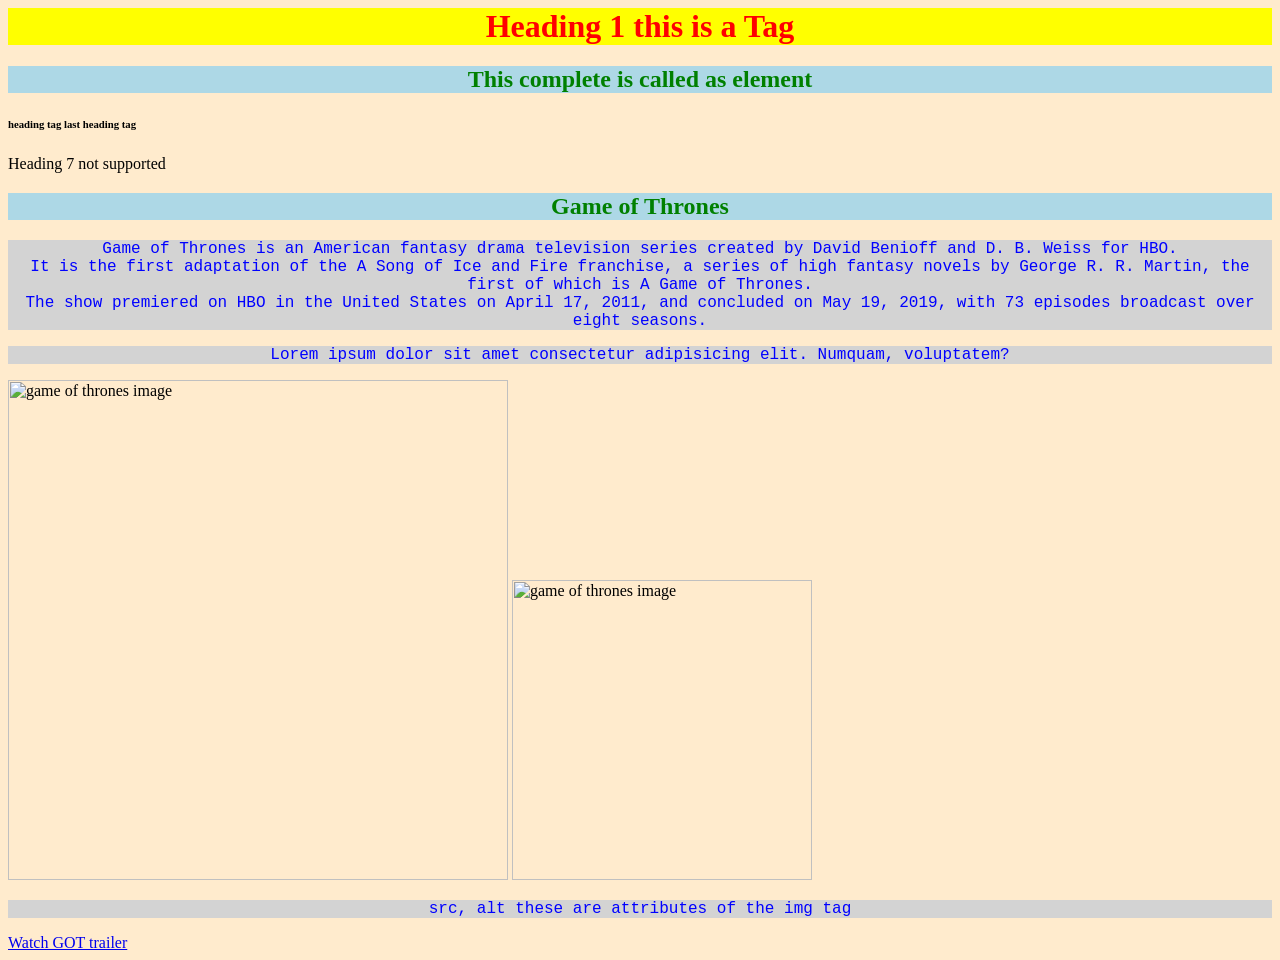
==== HTML_CSS/got.html @ a2a3b8b7 "basics of html css" ====
<html>
    <head>
        <title>Game of Thrones</title>
        <style>
            h2{
                color:green;
                background-color: lightblue;
                text-align: center;
            }
        </style>
        <link rel="stylesheet" href="got.css">
    </head>
    <body style="background-color: blanchedalmond;">
        <!-- Hello, vinod. How are you? -->
        <h1 style="color: red; background-color: yellow; text-align: center;">Heading 1 this is a Tag</h1>
        <h2>This complete is called as element</h2>
        <h6>heading tag last heading tag</h6>
        <h7>Heading 7 not supported</h7>
        <h2>Game of Thrones</h2>
        <p>Game of Thrones is an American fantasy drama television series created by David Benioff and D. B. Weiss for HBO. <br> It is the first adaptation of the A Song of Ice and Fire franchise, a series of high fantasy novels by George R. R. Martin, the first of which is A Game of Thrones. <br>The show premiered on HBO in the United States on April 17, 2011, and concluded on May 19, 2019, with 73 episodes broadcast over eight seasons.</p>
        <p>Lorem ipsum dolor sit amet consectetur adipisicing elit. Numquam, voluptatem?</p>
        <img width = "500px" src="https://images.unsplash.com/photo-1559741145-8d23c9698ef2?q=80&w=1170&auto=format&fit=crop&ixlib=rb-4.1.0&ixid=M3wxMjA3fDB8MHxwaG90by1wYWdlfHx8fGVufDB8fHx8fA%3D%3D" alt="game of thrones image">
        <img width = "300px" src="https://images.unsplash.com/photo-1570449041836-d29d89a22bc8?q=80&w=735&auto=format&fit=crop&ixlib=rb-4.1.0&ixid=M3wxMjA3fDB8MHxwaG90by1wYWdlfHx8fGVufDB8fHx8fA%3D%3D" alt="game of thrones image">
        <p>src, alt these are attributes of the img tag</p>
        <a href="https://www.youtube.com/watch?v=KPLWWIOCOOQ" target = "blank">Watch GOT trailer</a>
    </body>
</html>
---- HTML_CSS/got.css ----
p{
    color:blue;
    background-color: lightgray;
    text-align: center;
    font-family: 'Courier New', Courier, monospace;
}
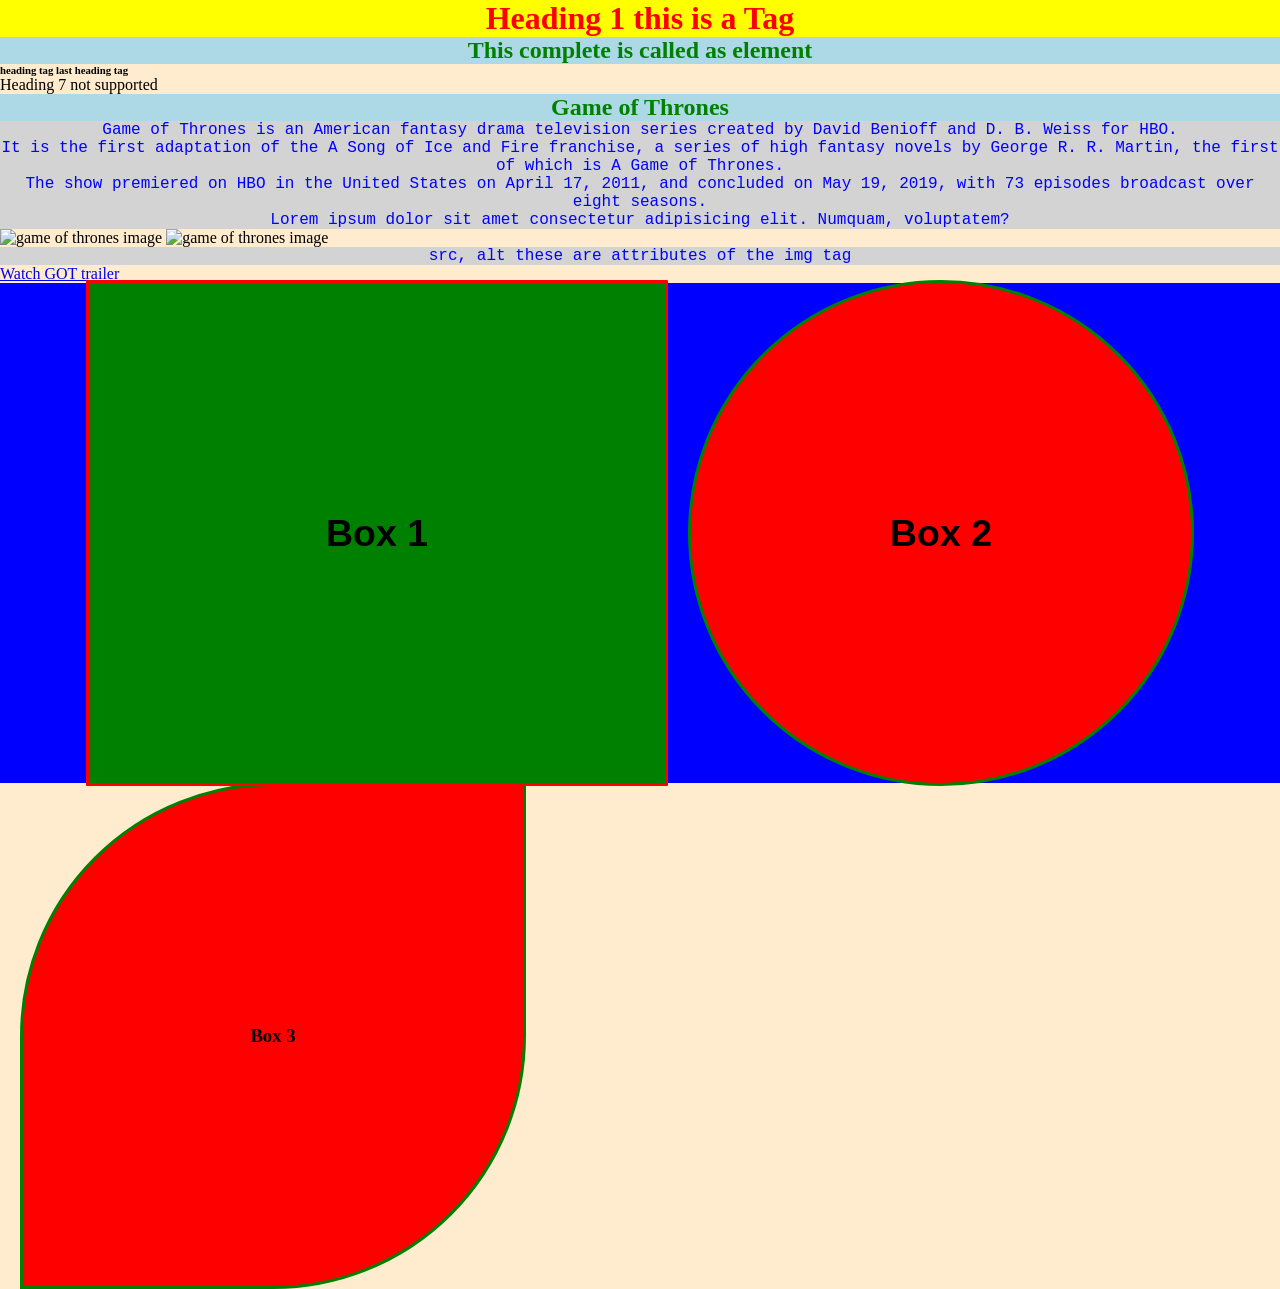
==== commit e4e47014: "more about html, css" ====
--- a/HTML_CSS/got.html
+++ b/HTML_CSS/got.html
@@ -1,5 +1,8 @@
-<html>
+<!DOCTYPE html>
+<html lang="en">
     <head>
+        <meta charset="UTF-8">
+        <meta name="viewport" content="width=device-width, initial-scale=1.0">
         <title>Game of Thrones</title>
         <style>
             h2{
@@ -23,5 +26,17 @@
         <img width = "300px" src="https://images.unsplash.com/photo-1570449041836-d29d89a22bc8?q=80&w=735&auto=format&fit=crop&ixlib=rb-4.1.0&ixid=M3wxMjA3fDB8MHxwaG90by1wYWdlfHx8fGVufDB8fHx8fA%3D%3D" alt="game of thrones image">
         <p>src, alt these are attributes of the img tag</p>
         <a href="https://www.youtube.com/watch?v=KPLWWIOCOOQ" target = "blank">Watch GOT trailer</a>
+        
+        <div id="outer">
+            <div id="box1" class="inner">
+                <h3>Box 1</h3>
+            </div>
+            <div id="box2" class="inner">
+                <h3>Box 2</h3>
+            </div>
+        </div>
+        <div id="box3">
+            <h3>Box 3</h3>
+        </div>
     </body>
 </html>
--- a/HTML_CSS/got.css
+++ b/HTML_CSS/got.css
@@ -1,6 +1,66 @@
+*{
+    margin : 0%;
+    padding:0%;
+}
+html, body{
+    width : 100%;
+    height : 100%;
+}
+
 p{
     color:blue;
     background-color: lightgray;
     text-align: center;
     font-family: 'Courier New', Courier, monospace;
-}+}
+
+#outer{
+    background-color: blue;
+    width: 100%;
+    height: 500px;
+    display: flex;
+    align-items: center;
+    justify-content: center;
+}
+
+.inner{
+    width : 45%;
+    height: 100%;
+    font-family: 'Gill Sans', 'Gill Sans MT', Calibri, 'Trebuchet MS', sans-serif;
+    font-size: xx-large;
+    text-align: center;
+    display: flex;
+    align-items: center;
+    justify-content: center;
+}
+#box1{
+    background-color: green;
+    border-style: solid;
+    border-color: red;
+    border-width: 3px;
+    border-radius: 1px;
+}
+#box2{
+    margin-left: 20px;
+    width: 500px;
+    height: 500px;
+    background-color: red;
+    border-style: solid;
+    border-color: green;
+    border-width: 3px;
+    border-radius: 50%;
+}
+#box3{
+    margin-left: 20px;
+    width: 500px;
+    height: 500px;
+    background-color: red;
+    border-style: solid;
+    border-color: green;
+    border-width: 3px;
+    border-radius: 50% 0% 50% 0%;
+    display: flex;
+    align-items: center;
+    justify-content: center;
+}
+
